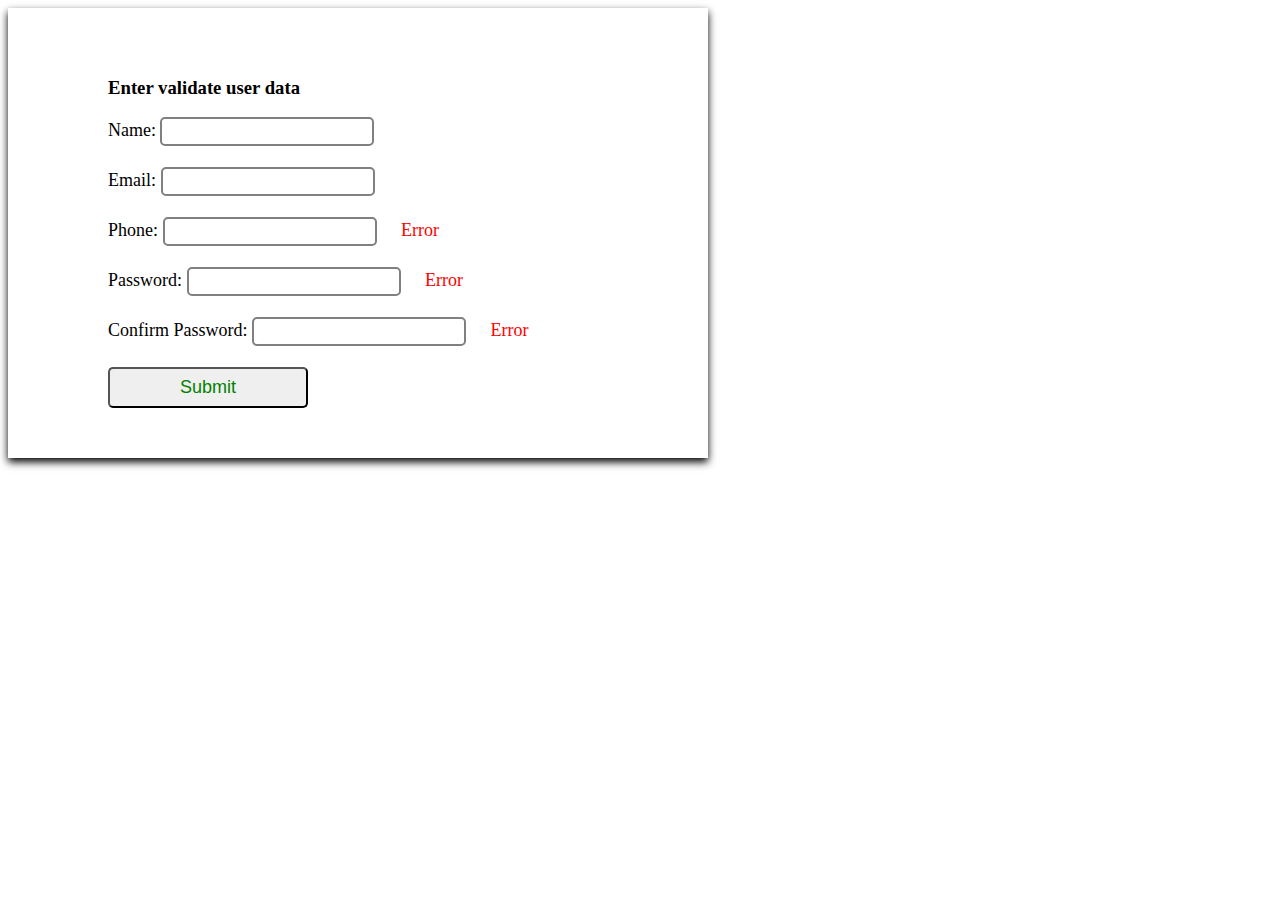
==== js-form-validation/index.html @ 10b21d2c "first commit" ====
<!DOCTYPE html>
<html lang="en">
<head>
    <meta charset="UTF-8">
    <meta http-equiv="X-UA-Compatible" content="IE=edge">
    <meta name="viewport" content="width=device-width, initial-scale=1.0">
    <title>JavaScript from validation</title>
   <link rel="stylesheet" href="index.css" >
</head>
<body>
    <div class="container">
        <h3>Enter validate user data </h3>
      <form id="formData" action ="/backend.php" method="post" name="myForm">
          Name: <input type="text" id="fname" class="fInput" name="fname" required> <span class="error"></span> <br> <br>
          Email: <input type="email" id="femail" class="fInput" name="femail" > <span class="error"></span> <br> <br>
          Phone: <input type="number" id="fphone" class="fInput" name="fphone" > <span class="error">Error</span> <br> <br>
          Password: <input type="password" id="fpassword" class="fInput" name="fpassword"> <span class="error">Error</span> <br> <br>
          Confirm Password: <input type="password" id="fcpassword" class="fInput" name="fcPassword" > <span class="error">Error</span> <br> <br>
          <input class="btn" type="submit" value="Submit">
      </form>
    </div>
    <script src="index.js" ></script>
</body>
</html>
---- js-form-validation/index.css ----
.container{
    width: 500px;
    padding: 50px 100px;
    box-shadow: 0px 4px 8px #000;
    border: none;
}
#formData{
    font-size: 18px;
}
.fInput{
  width: 200px;
  padding-left: 30px;
  border: 2px solid gray;
  padding: 5px;
  border-radius: 5px;
}
.error{
    color: red;
    padding-left: 20px;
}
.btn{
    justify-content: center;
    width: 200px;
    border-radius: 5px;
    color: green;
    padding: 8px;
    font-size: 18px;
}
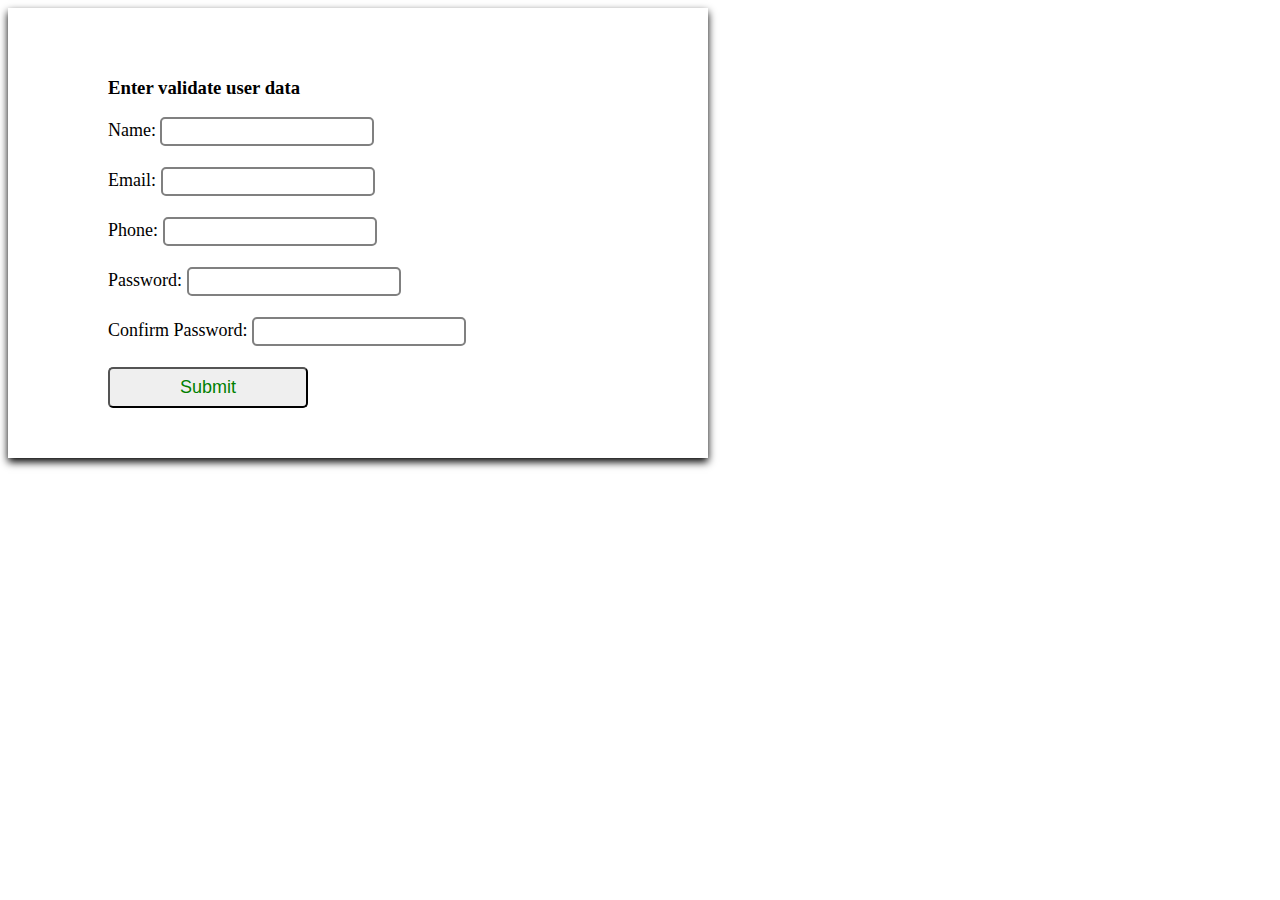
==== commit 79275d9c: "input error handled" ====
--- a/js-form-validation/index.html
+++ b/js-form-validation/index.html
@@ -11,11 +11,27 @@
     <div class="container">
         <h3>Enter validate user data </h3>
       <form id="formData" action ="/backend.php" method="post" name="myForm">
-          Name: <input type="text" id="fname" class="fInput" name="fname" required> <span class="error"></span> <br> <br>
-          Email: <input type="email" id="femail" class="fInput" name="femail" > <span class="error"></span> <br> <br>
-          Phone: <input type="number" id="fphone" class="fInput" name="fphone" > <span class="error">Error</span> <br> <br>
-          Password: <input type="password" id="fpassword" class="fInput" name="fpassword"> <span class="error">Error</span> <br> <br>
-          Confirm Password: <input type="password" id="fcpassword" class="fInput" name="fcPassword" > <span class="error">Error</span> <br> <br>
+          <div class="form-control">
+               Name: <input type="text" id="fname" class="fInput" name="fname" > <small class="error"></small> <br> <br>
+          </div>
+         
+          <div class="form-control">
+              Email: <input type="email" id="femail" class="fInput" name="femail" > <small class="error"></small> <br> <br>
+          </div>
+          
+          <div class="form-control">
+              Phone: <input type="number" id="fphone" class="fInput" name="fphone" > <small class="error"></small> <br> <br>
+          </div>
+          
+          <div class="form-control">
+              Password: <input type="password" id="fpassword" class="fInput" name="fpassword"> <small class="error"></small> <br> <br>
+          </div>
+          
+         <div class="form-control">
+             Confirm Password: <input type="password" id="fcPassword" class="fInput" name="fcPassword" > <small class="error"></small> <br> <br>
+         </div>
+          
+         <div class="form-control"></div>
           <input class="btn" type="submit" value="Submit">
       </form>
     </div>
--- a/js-form-validation/index.css
+++ b/js-form-validation/index.css
@@ -6,6 +6,9 @@
 }
 #formData{
     font-size: 18px;
+}
+.form-control.success{
+   border-color: blue;
 }
 .fInput{
   width: 200px;
